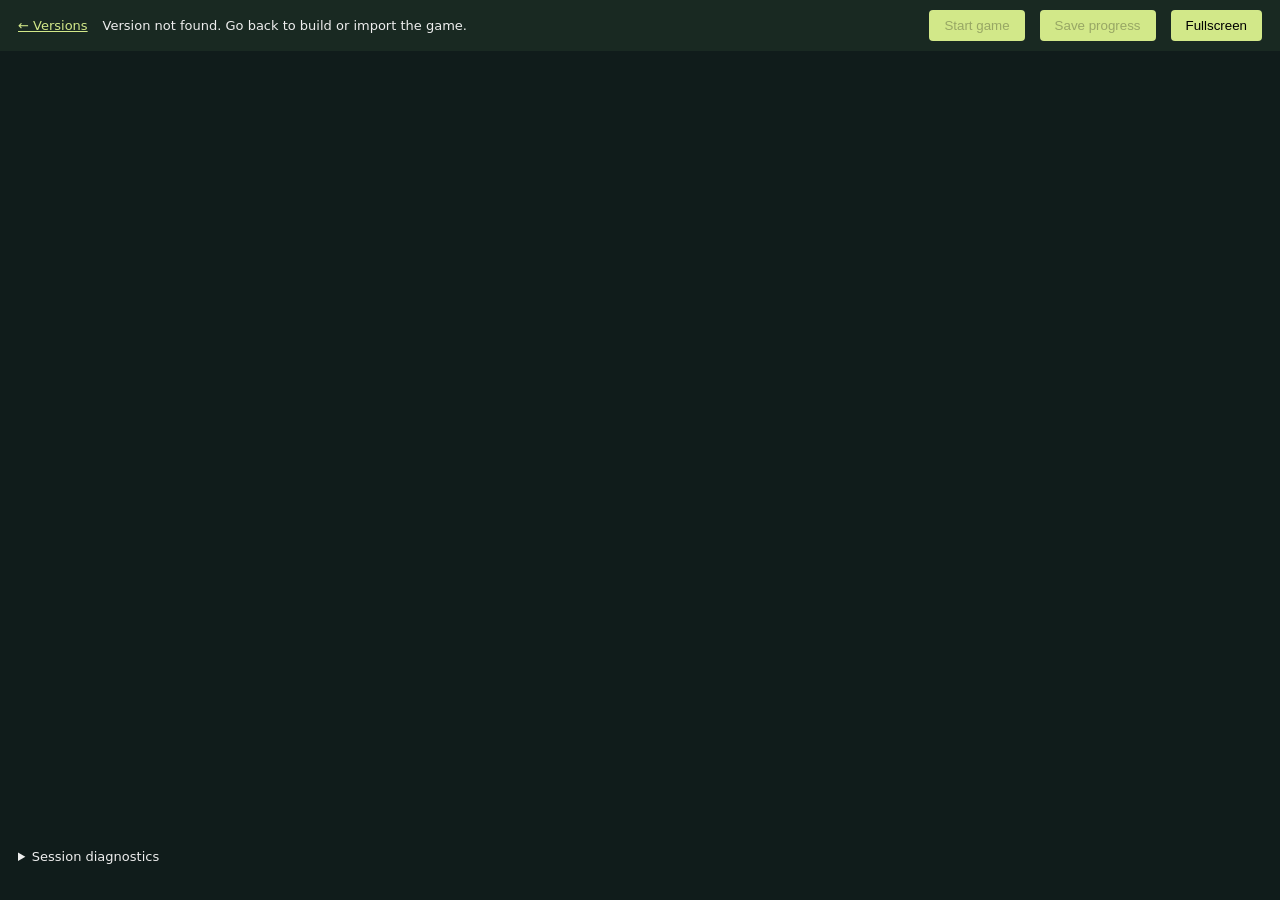
==== player.html @ 496f8d69 "perf(saves): avoid repeated copying during save serialization" ====
<!doctype html><html lang="en"><head><meta charset="utf-8"><meta name="viewport" content="width=device-width,initial-scale=1"><title>Balatro Web · play</title><style>body{margin:0;background:#101c1b;color:#eee;font:13px system-ui}header{display:flex;justify-content:space-between;align-items:center;padding:10px 18px;gap:15px;background:#192922}a{color:#d2e889}button{background:#d2e889;border:0;border-radius:4px;padding:8px 15px;cursor:pointer}canvas{display:block;width:100vw;height:calc(100vh - 110px);object-fit:contain;outline:none}details{padding:8px 18px}pre{white-space:pre-wrap;max-height:200px;overflow:auto;word-break:break-word}#state{margin-right:auto}</style><script src="lib/jszip.min.js"></script><script src="runtime-compat.js?v=20261116.2"></script><script src="cache.js?v=20261116.2"></script></head><body><header><a href="./">← Versions</a><span id="state">Loading…</span><button id="start" disabled>Start game</button><button id="save" disabled>Save progress</button><button id="fullscreen">Fullscreen</button></header><canvas id="canvas" tabindex="0"></canvas><details id="diagnostics"><summary>Session diagnostics</summary><pre id="log"></pre><button id="download-log">Download diagnostics</button></details><script src="player.js?v=20261116.2"></script></body></html>
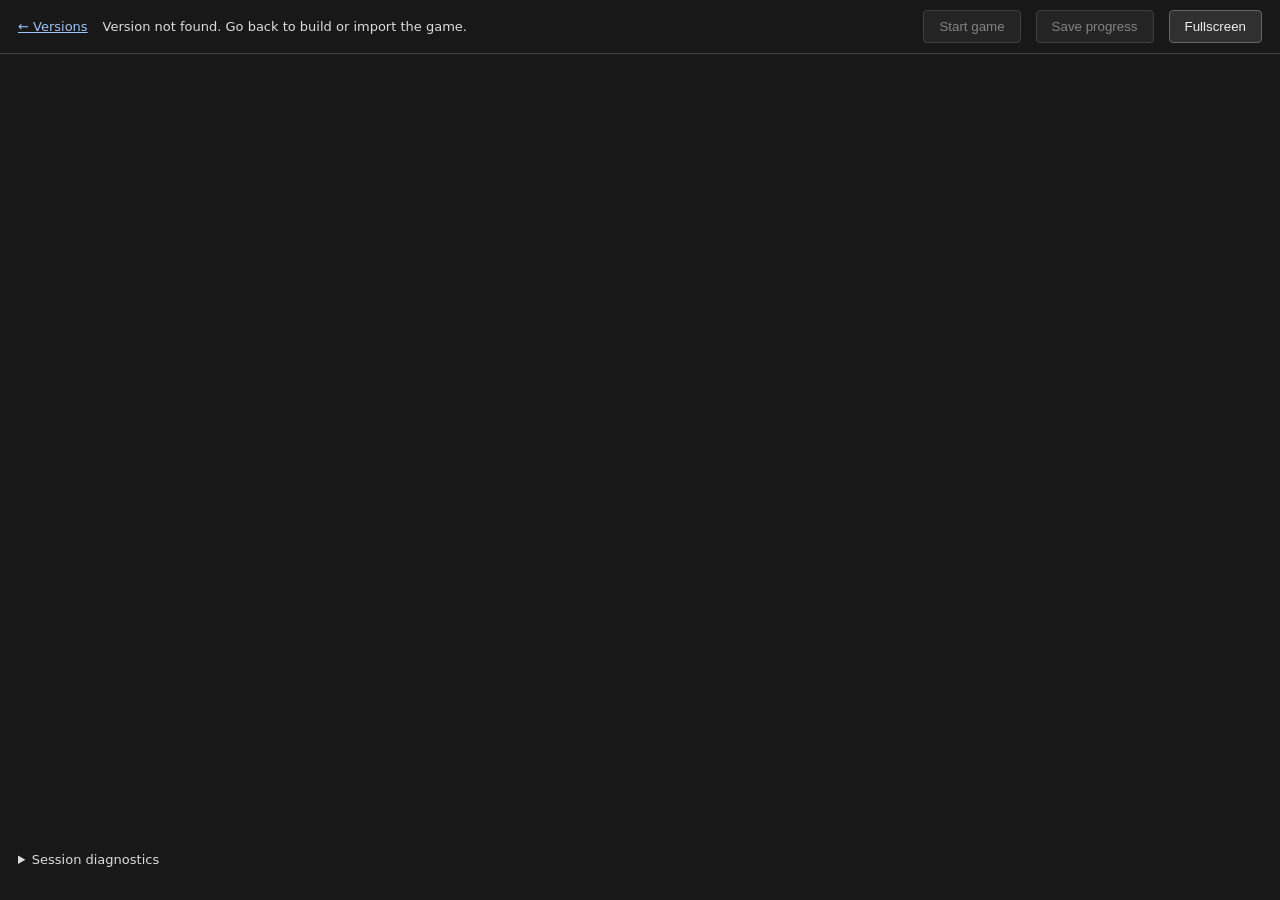
==== commit 62293e0e: "perf(player): streamline comparisons and report frame peaks" ====
--- a/player.html
+++ b/player.html
@@ -1 +1 @@
-<!doctype html><html lang="en"><head><meta charset="utf-8"><meta name="viewport" content="width=device-width,initial-scale=1"><title>Balatro Web · play</title><style>body{margin:0;background:#101c1b;color:#eee;font:13px system-ui}header{display:flex;justify-content:space-between;align-items:center;padding:10px 18px;gap:15px;background:#192922}a{color:#d2e889}button{background:#d2e889;border:0;border-radius:4px;padding:8px 15px;cursor:pointer}canvas{display:block;width:100vw;height:calc(100vh - 110px);object-fit:contain;outline:none}details{padding:8px 18px}pre{white-space:pre-wrap;max-height:200px;overflow:auto;word-break:break-word}#state{margin-right:auto}</style><script src="lib/jszip.min.js"></script><script src="runtime-compat.js?v=20261116.2"></script><script src="cache.js?v=20261116.2"></script></head><body><header><a href="./">← Versions</a><span id="state">Loading…</span><button id="start" disabled>Start game</button><button id="save" disabled>Save progress</button><button id="fullscreen">Fullscreen</button></header><canvas id="canvas" tabindex="0"></canvas><details id="diagnostics"><summary>Session diagnostics</summary><pre id="log"></pre><button id="download-log">Download diagnostics</button></details><script src="player.js?v=20261116.2"></script></body></html>
+<!doctype html><html lang="en"><head><meta charset="utf-8"><meta name="viewport" content="width=device-width,initial-scale=1"><title>Balatro Web · play</title><style>body{margin:0;background:#181818;color:#ddd;font:13px system-ui}header{display:flex;justify-content:space-between;align-items:center;padding:10px 18px;gap:15px;background:#181818;border-bottom:1px solid #444}a{color:#9dc4ff}button{background:#303030;color:#eee;border:1px solid #666;border-radius:4px;padding:8px 15px;cursor:pointer}button:hover{background:#444}button:disabled{opacity:.5;cursor:wait}canvas{display:block;width:100vw;height:calc(100vh - 110px);object-fit:contain;outline:none}details{padding:8px 18px}pre{white-space:pre-wrap;max-height:200px;overflow:auto;word-break:break-word}#state{margin-right:auto}</style><script src="lib/jszip.min.js"></script><script src="runtime-compat.js?v=20261117.1"></script><script src="lib/luaparse.js"></script><script src="comparison-opt.js?v=20261117.1"></script><script src="cache.js?v=20261117.1"></script></head><body><header><a href="./">← Versions</a><span id="state">Loading…</span><button id="start" disabled>Start game</button><button id="save" disabled>Save progress</button><button id="fullscreen">Fullscreen</button></header><canvas id="canvas" tabindex="0"></canvas><details id="diagnostics"><summary>Session diagnostics</summary><pre id="log"></pre><button id="download-log">Download diagnostics</button></details><script src="player.js?v=20261117.1"></script></body></html>
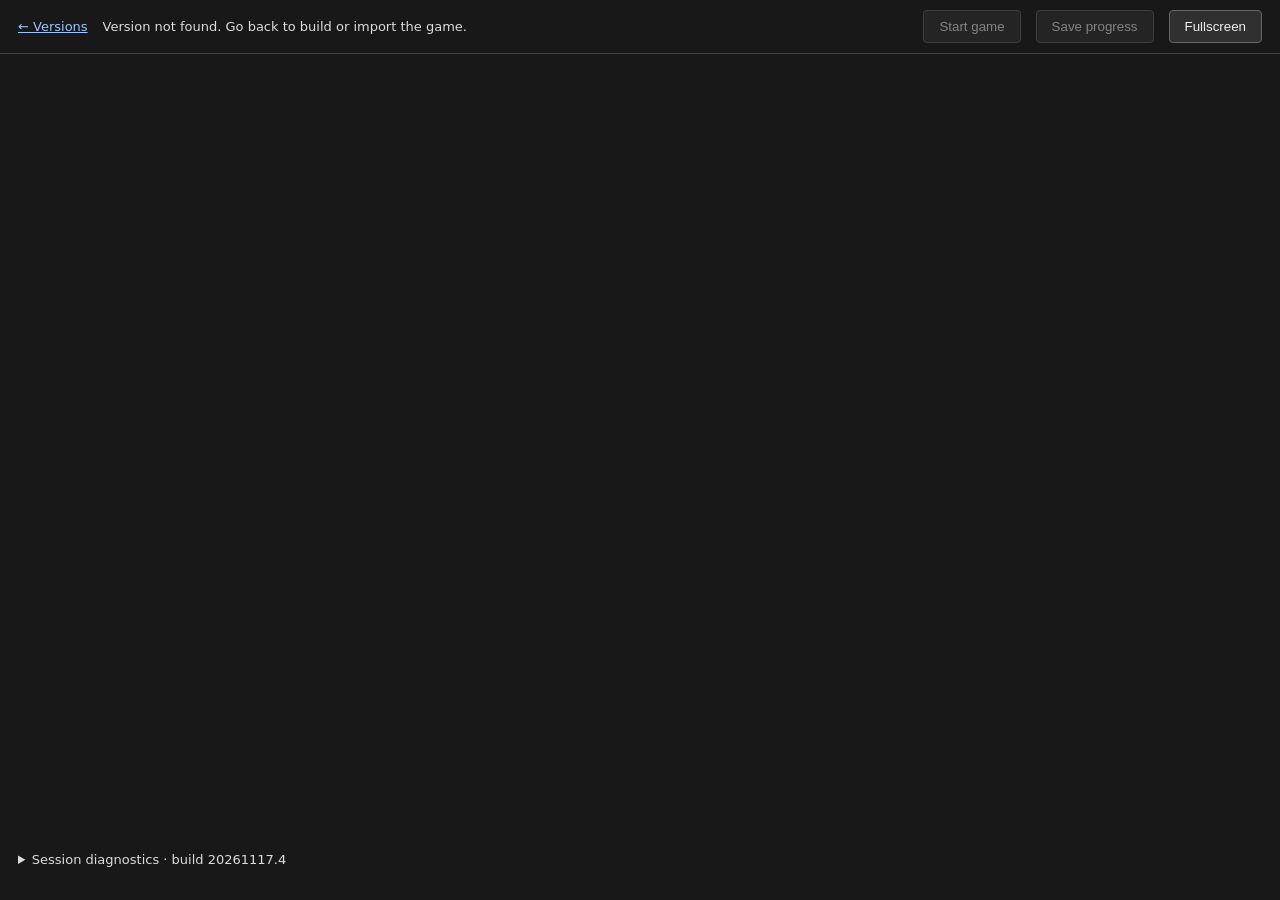
==== commit 453ed7a4: "fix(diagnostics): identify loaded player and applied menu patches" ====
--- a/player.html
+++ b/player.html
@@ -1 +1 @@
-<!doctype html><html lang="en"><head><meta charset="utf-8"><meta name="viewport" content="width=device-width,initial-scale=1"><title>Balatro Web · play</title><style>body{margin:0;background:#181818;color:#ddd;font:13px system-ui}header{display:flex;justify-content:space-between;align-items:center;padding:10px 18px;gap:15px;background:#181818;border-bottom:1px solid #444}a{color:#9dc4ff}button{background:#303030;color:#eee;border:1px solid #666;border-radius:4px;padding:8px 15px;cursor:pointer}button:hover{background:#444}button:disabled{opacity:.5;cursor:wait}canvas{display:block;width:100vw;height:calc(100vh - 110px);object-fit:contain;outline:none}details{padding:8px 18px}pre{white-space:pre-wrap;max-height:200px;overflow:auto;word-break:break-word}#state{margin-right:auto}</style><script src="lib/jszip.min.js"></script><script src="runtime-compat.js?v=20261117.1"></script><script src="lib/luaparse.js"></script><script src="comparison-opt.js?v=20261117.1"></script><script src="cache.js?v=20261117.1"></script></head><body><header><a href="./">← Versions</a><span id="state">Loading…</span><button id="start" disabled>Start game</button><button id="save" disabled>Save progress</button><button id="fullscreen">Fullscreen</button></header><canvas id="canvas" tabindex="0"></canvas><details id="diagnostics"><summary>Session diagnostics</summary><pre id="log"></pre><button id="download-log">Download diagnostics</button></details><script src="player.js?v=20261117.1"></script></body></html>
+<!doctype html><html lang="en"><head><meta charset="utf-8"><meta name="viewport" content="width=device-width,initial-scale=1"><title>Balatro Web · play</title><style>body{margin:0;background:#181818;color:#ddd;font:13px system-ui}header{display:flex;justify-content:space-between;align-items:center;padding:10px 18px;gap:15px;background:#181818;border-bottom:1px solid #444}a{color:#9dc4ff}button{background:#303030;color:#eee;border:1px solid #666;border-radius:4px;padding:8px 15px;cursor:pointer}button:hover{background:#444}button:disabled{opacity:.5;cursor:wait}canvas{display:block;width:100vw;height:calc(100vh - 110px);object-fit:contain;outline:none}details{padding:8px 18px}pre{white-space:pre-wrap;max-height:200px;overflow:auto;word-break:break-word}#state{margin-right:auto}</style><script src="lib/jszip.min.js"></script><script src="runtime-compat.js?v=20261117.4"></script><script src="lib/luaparse.js"></script><script src="comparison-opt.js?v=20261117.4"></script><script src="cache.js?v=20261117.4"></script></head><body><header><a href="./">← Versions</a><span id="state">Loading…</span><button id="start" disabled>Start game</button><button id="save" disabled>Save progress</button><button id="fullscreen">Fullscreen</button></header><canvas id="canvas" tabindex="0"></canvas><details id="diagnostics"><summary>Session diagnostics</summary><pre id="log"></pre><button id="download-log">Download diagnostics</button></details><script src="player.js?v=20261117.4"></script></body></html>
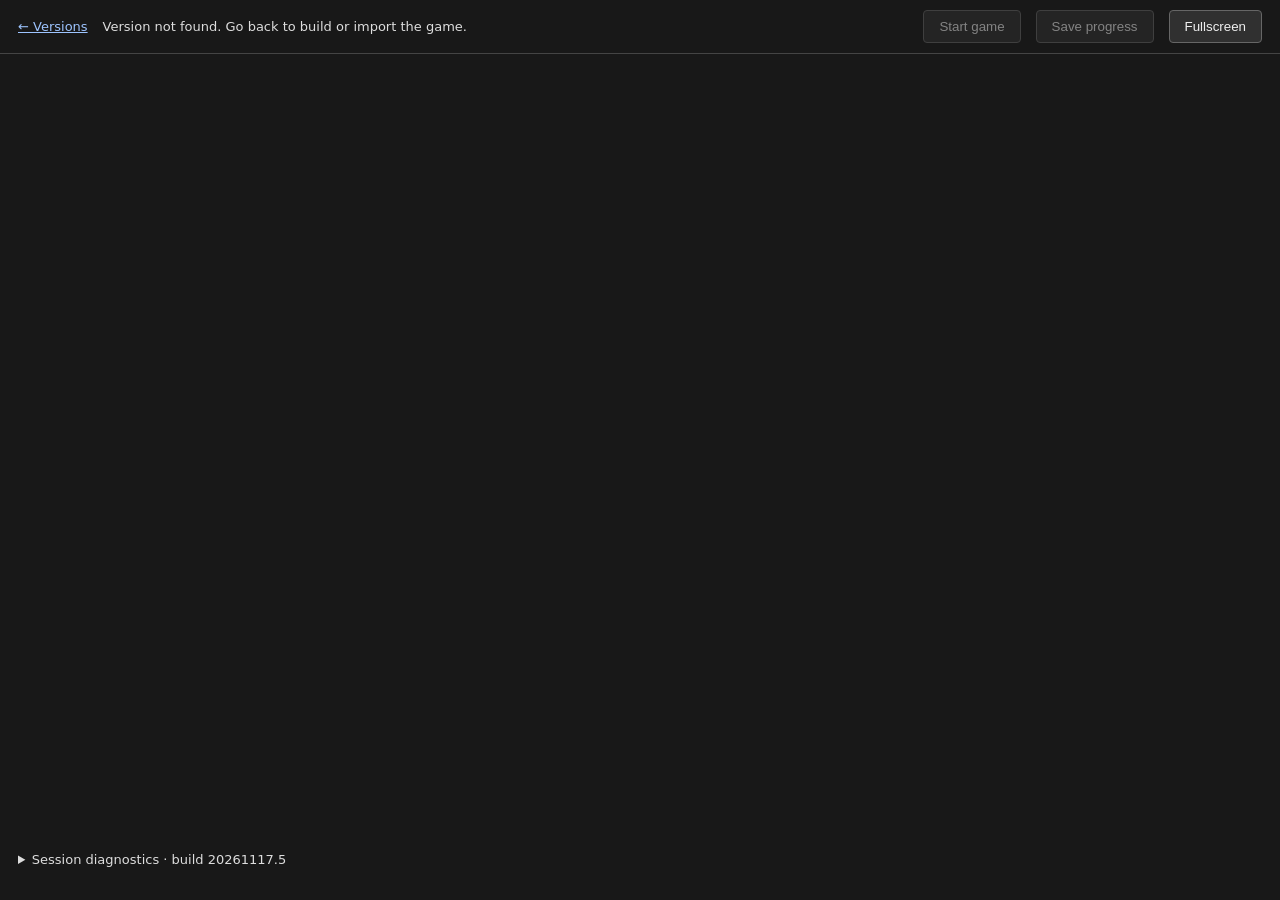
==== commit 52fe176b: "perf(deck): build preview cards across frames" ====
--- a/player.html
+++ b/player.html
@@ -1 +1 @@
-<!doctype html><html lang="en"><head><meta charset="utf-8"><meta name="viewport" content="width=device-width,initial-scale=1"><title>Balatro Web · play</title><style>body{margin:0;background:#181818;color:#ddd;font:13px system-ui}header{display:flex;justify-content:space-between;align-items:center;padding:10px 18px;gap:15px;background:#181818;border-bottom:1px solid #444}a{color:#9dc4ff}button{background:#303030;color:#eee;border:1px solid #666;border-radius:4px;padding:8px 15px;cursor:pointer}button:hover{background:#444}button:disabled{opacity:.5;cursor:wait}canvas{display:block;width:100vw;height:calc(100vh - 110px);object-fit:contain;outline:none}details{padding:8px 18px}pre{white-space:pre-wrap;max-height:200px;overflow:auto;word-break:break-word}#state{margin-right:auto}</style><script src="lib/jszip.min.js"></script><script src="runtime-compat.js?v=20261117.4"></script><script src="lib/luaparse.js"></script><script src="comparison-opt.js?v=20261117.4"></script><script src="cache.js?v=20261117.4"></script></head><body><header><a href="./">← Versions</a><span id="state">Loading…</span><button id="start" disabled>Start game</button><button id="save" disabled>Save progress</button><button id="fullscreen">Fullscreen</button></header><canvas id="canvas" tabindex="0"></canvas><details id="diagnostics"><summary>Session diagnostics</summary><pre id="log"></pre><button id="download-log">Download diagnostics</button></details><script src="player.js?v=20261117.4"></script></body></html>
+<!doctype html><html lang="en"><head><meta charset="utf-8"><meta name="viewport" content="width=device-width,initial-scale=1"><title>Balatro Web · play</title><style>body{margin:0;background:#181818;color:#ddd;font:13px system-ui}header{display:flex;justify-content:space-between;align-items:center;padding:10px 18px;gap:15px;background:#181818;border-bottom:1px solid #444}a{color:#9dc4ff}button{background:#303030;color:#eee;border:1px solid #666;border-radius:4px;padding:8px 15px;cursor:pointer}button:hover{background:#444}button:disabled{opacity:.5;cursor:wait}canvas{display:block;width:100vw;height:calc(100vh - 110px);object-fit:contain;outline:none}details{padding:8px 18px}pre{white-space:pre-wrap;max-height:200px;overflow:auto;word-break:break-word}#state{margin-right:auto}</style><script src="lib/jszip.min.js"></script><script src="runtime-compat.js?v=20261117.5"></script><script src="lib/luaparse.js"></script><script src="comparison-opt.js?v=20261117.5"></script><script src="cache.js?v=20261117.5"></script></head><body><header><a href="./">← Versions</a><span id="state">Loading…</span><button id="start" disabled>Start game</button><button id="save" disabled>Save progress</button><button id="fullscreen">Fullscreen</button></header><canvas id="canvas" tabindex="0"></canvas><details id="diagnostics"><summary>Session diagnostics</summary><pre id="log"></pre><button id="download-log">Download diagnostics</button></details><script src="player.js?v=20261117.5"></script></body></html>
